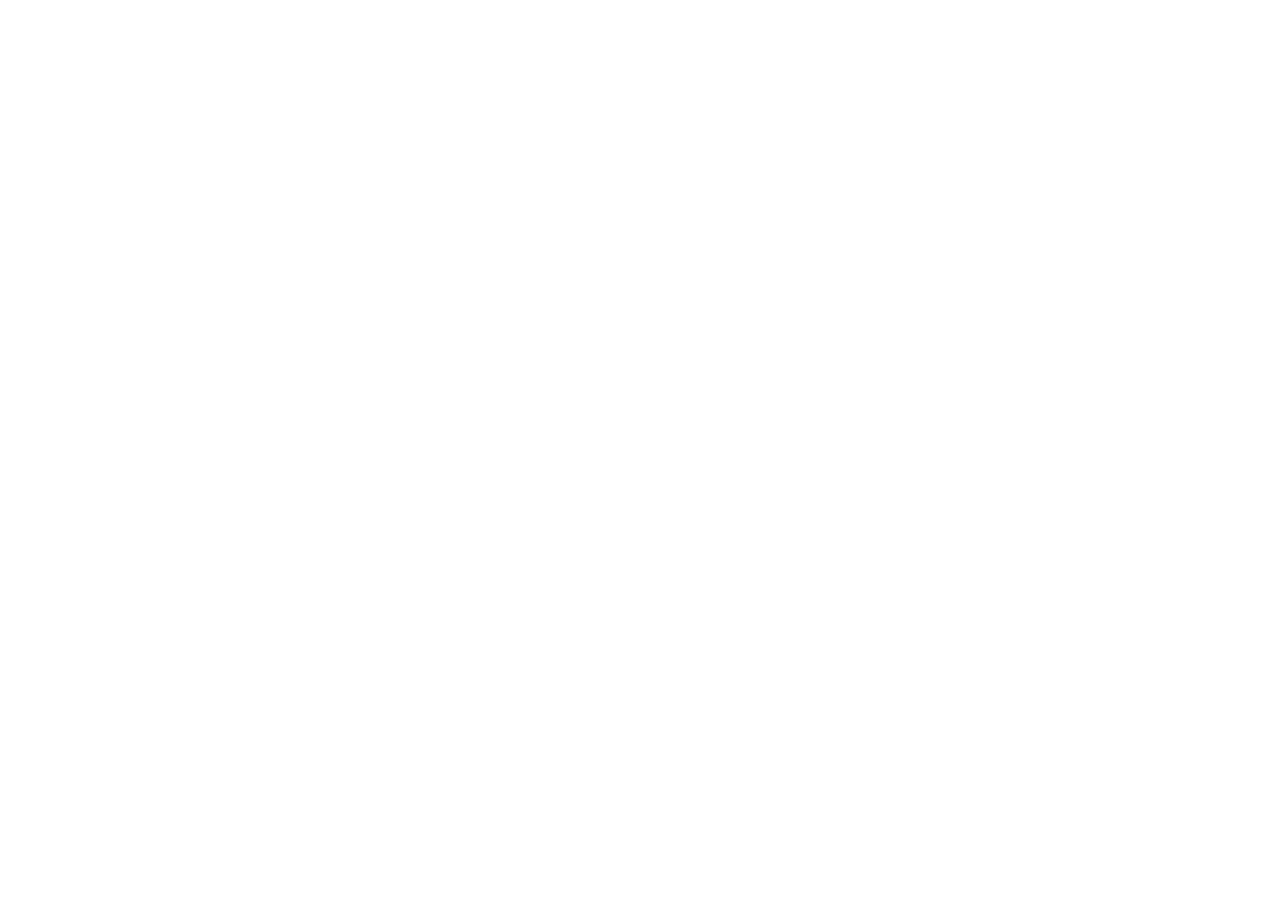
==== client/index.html @ eed4346d "Add files via upload" ====
<!DOCTYPE html5>
<html lang="fr_FR" ng-app="app">
  <head>
    <base href="/" />
    <meta charset="utf-8" />
    <meta name="viewport" content="width=device-width,height=device-height, initial-scale=1, minimum-scale=1, maximum-scale=1, user-scalable=no, minimal-ui">

    <meta content="TALQ" property="og:title">

    <title>TALQ</title>

    <!-- Vendor -->
    <link rel="stylesheet" type="text/css" href="vendor/semantic-ui/semantic.min.css" />

    <script type="text/javascript" src="vendor/jquery/jquery-3.1.1.min.js"></script>
    <script type="text/javascript" src="vendor/jquery/jquery.zoom.min.js"></script>

    <script src="https://ajax.googleapis.com/ajax/libs/angularjs/1.7.2/angular.min.js"></script>
    <script src="https://ajax.googleapis.com/ajax/libs/angularjs/1.2.0rc1/angular-route.min.js"></script>
    <script type="text/javascript" src="vendor/semantic-ui/semantic.min.js"></script>
    <!-- TALQ -->

    <script type="text/javascript" src="static/js/app.js"></script>

    <script type="text/javascript" src="static/js/app/home_controller.js"></script>
    <link rel="stylesheet" type="text/css" href="static/css/home.css" />
  </head>

  <body>

    <main ng-view></main>
  </body>

</html>
---- client/static/css/home.css ----
#home {

  background:#fff;

}

#computer {
  display:flex;
}

#home .container>section {

  display: flex;
  flex-direction: column;
  justify-content: space-between;

}

#home .container section:first-child {
  padding-top:7.5vh;
  height:40vh;
}

#home .container section:first-child img {
  height: 10vh;
}

#home .container section:first-child h1 {
  padding-top:2.5vh;
  text-transform: uppercase;
  letter-spacing: 2.54rem;
  font-size: 2.31rem;
}

#home .container section:nth-child(2) {
  height:50vh;
  margin-top:-10vh;
}

#home .container section:nth-child(2)>div:last-child {

  background: #fff;
  height:33vh;
  width:90%;
  margin-top:-100%;

  z-index:2;

}

#home .container section:nth-child(2)>div:last-child form {

  padding: 7.5%;
  text-align: left;
  height: 100%;

  display: flex;
  flex-direction: column;
  justify-content: space-around;

}

#home .container section:nth-child(2)>div:last-child form .field:first-child {
  background: transparent url(../img/home/username.svg) no-repeat right center;
  background-size: auto 50%;
}

#home .container section:nth-child(2)>div:last-child form .field:last-child {
  background: transparent url(../img/home/password.svg) no-repeat right center;
  background-size: auto 33%;
}

#home .container section:nth-child(2)>div:last-child form label {
  text-transform: uppercase;
  opacity: 0.3;
  letter-spacing: 0.15rem;
  font-size: 1.54rem;
}

#home .container section:nth-child(2)>div:last-child form input {
  border:0;
  padding: 0.62rem 0;
  font-size: 1.85rem;
  background: transparent;
}

#home .container section:nth-child(2)>div:first-child {

  background: transparent linear-gradient(to right, #5a60f4, #10d187) no-repeat center;
  background-size: cover;

  height: 33vh;
  width: 90%;
  margin-left: 10%;
  margin-top:25vh;

  z-index: 1;

  display: flex;
  flex-direction: column;
  justify-content: flex-end;

}

#home .container section:nth-child(2)>div:first-child a {

  color:#fff;
  font-size: 1.54rem;
  letter-spacing: 0.23rem;
  text-transform: uppercase;
  margin-bottom:2.5vh;

}

#home .container section:last-child {

  height:12vh;
  text-transform: uppercase;

  display: flex;
  flex-direction: column;
  justify-content: center;

  margin-top:8vh;
  letter-spacing: 0.31rem;

}

#home .container section:last-child a {
  color:#fff;
}

#home .container section:last-child .column:first-child {
  text-align: left;
}

#home .container section:last-child .column:last-child {
  text-align: right;
}

#home #computer.container section:first-child {
  padding-top:15vh;
  height:30vh;
}

#home #computer.container section:nth-child(2) {
  height:30vh;
  margin-top: 0vh;
}

#home #computer.container section:nth-child(2)>div:last-child {

  background: #fff;
  height:30vh;
  width:90%;
  margin-top:-37vh;

  z-index:2;

}

#home #computer.container section:nth-child(2)>div:first-child {

  background: transparent linear-gradient(to right, #5a60f4, #10d187) no-repeat center;
  background-size: cover;

  height: 30vh;
  width: 90%;
  margin-left: 10%;
  margin-top:18vh;

  z-index: 1;

  display: flex;
  flex-direction: column;
  justify-content: flex-end;

}

#home #computer aside {

  display: flex;
  flex-direction: column;
  justify-content: center;
  height:100vh;
  padding-top:20vh;
  width:90%;

}

#home #preview {
  margin: 0 auto;
}

#home #preview img {
  max-height:50vh;
  border:0.23rem solid rgba(255,255,255,0.3);
  margin:auto;
}

#home #stats {
  color:#949494;
  text-align: center;
  position: absolute;
  bottom: 1.23rem;
  width: 100%;
  z-index: -1;
}

#home #stats p {
  font-size: 1.5rem;
  margin-bottom: 0;
  font-family: SFNSDisplay;
  font-weight: 600;
}

#home #stats small {
  font-size: 1.25rem;
  font-family: CenturyGothic;
}

#home #trends {
  margin-top: 2vh;
  padding:2.46rem 0;
}

#home .subtitle {

  display: block;
  color:#fff;
  margin:auto;

  padding:1.23rem;

  text-align: center;
  border-radius: 4.92rem;

}

#home .subtitle.orange {

  background: linear-gradient(to right, #f49752, #ffc926) no-repeat center;
  background-size: cover;

  width:33%;

}

#home .subtitle.blue {

  background: transparent linear-gradient(to right, #5a60f4, #10d187) no-repeat center;
  background-size: cover;

  width:15%;

}

#home #account .column {

  text-align:left;

}

#home #account a {
  cursor:pointer;
  color:#ffca26;
}

#home #account a:hover {
  color:#ffdd72;
}

#home #account form {

  margin:2.46rem 0;

}

#home #account form input {

    background: transparent;
    border: 0;
    padding-left: 0;
    border-bottom: 0.23rem solid rgba(255,255,255,0.3);
    border-radius: 0;
    color: #fff;

}

#home #account form input:hover {
  border-color: rgba(255,255,255,0.6);
}

#home #account form input:focus {
  border-color:#fff;
}

#home #account button~a {
  padding-left:1.23rem;
}

#home #account .create_button {

  color:#fff;

  padding:1.23rem 2.46rem;
  text-transform: uppercase;

  border-radius: 2.46rem;
  margin-top: 2.46rem;

  cursor:pointer;

}

#home #account .create_button:first-of-type {
  background: transparent linear-gradient(to right, #5a60f4, #10d187) center no-repeat;
  background-size: cover;
}

#home #account .create_button:nth-of-type(2) {
  background: linear-gradient(to right, #f49752, #ffc926) center no-repeat;
  background-size: cover;
}

#home #account .create_button:last-of-type {
  background: linear-gradient(to right, #10d187, #ffc926) center no-repeat;
  background-size: cover;
}

#home #trends>div {

  width: 84vw; margin:auto;
  margin-top: 9.85rem;

}

#home .trend {

  display: inline-block;

  width:20vw;
  margin-left:4vw;
  margin-right:4vw;

  height:23.62rem;
  margin-bottom: 4.92rem;
  cursor:pointer;
  transition: all 0.5s;
  transform: scale(1);

}

#home .trend:hover {
  transform: scale(1.1);
}

#home .trend>div {

  height:19.69rem;
  width: 90%;

  display: flex;
  flex-direction: column;
  justify-content: flex-end;

  color:#fff;
  padding:1.23rem;
  adow: 0.0rem 0.0rem 6.15rem rgba(136, 136, 136, 0.5);
  transition: all 0.5s;

}

#home .trend:hover>div {
  box-shadow: 0.0rem 0.0rem 7.69rem rgba(136, 136, 136, 0.8);
}

#home .trend>div:first-child {

  background: linear-gradient(to right, #f49752, #ffc926) no-repeat center center;
  background-size: cover;

  margin-left: 10%;

  flex-direction: row;
  justify-content: space-between;
  align-items: flex-end;

}

#home .trend>div:last-child {

  background: #fff url(../img/image.png) no-repeat center center;
  background-size: cover;

  margin-top: -23.62rem;
  font-size: 1.85rem;

  text-shadow: 0.08rem 0.08rem #000, -0.08rem -0.08rem 0 #000, 0.08rem -0.08rem 0 #000, -0.08rem 0.08rem 0 #000;
  transition: all 0.5s;
  filter:saturate(1);

}

#home .trend>div:last-child>span {
  position: absolute;
  z-index: 3;
}

#home .trend>div:last-child::after {

  z-index: 2;
  content: " ";
  background: black;
  width: 90%;
  left: 0;
  bottom: 7.85rem;
  height: 3.69rem;
  position: absolute;
  opacity: 0;
  transition: all 0.5s;

}

#home .trend:hover>div:last-child::after {
  opacity: 0.5;
}

#home .trend:hover>div:last-child {
   filter:saturate(1);
}

#home .statistics {
  margin-top:4.92rem;
}

#pickfilters-modal, #register-modal {
  position: absolute;
  top: 0;
  left: 0;
  z-index: 9998;
  width: 100%;
  display: none;
  height: 100%;
  color:#fff;
}

#pickfilters-modal.visible, #register-modal.visible {
  display: block;
}

#pickfilters-modal img {
  width: 3rem;
  height: 3rem;
}

#pickfilters-modal #pickFilters-price, #pickfilters-modal #pickFilters-artist {
  display: flex;
  flex-direction: row;
  justify-content: flex-end;
  align-items: center;
  font-size: 2rem;
}

#pickfilters-modal #pickFilters-artist, #pickfilters-modal #pickFilters-artist-dd {
  padding-top:1rem;
  padding-bottom:1rem;
}

#pickfilters-modal .disabled.column {
  opacity:0.5;
}

#pickFilters-artist-dd .search.icon {
  transform: scale(1.5);
  top: 1rem;
}

#pickfilters-modal .content,  #register-modal .content {
  background: transparent linear-gradient(45deg, #17603f, #402db2);
  background-size: cover;
  height: 100%;
  width: 100%;
  padding: 0 10vw;
  display: flex;
  justify-content: center;
  align-items: center;
  flex-direction: column;
}

#pickfilters-modal .content h1 {
  text-transform: uppercase;
  font-size: 3rem;
  text-align: center;
  letter-spacing: 0.62rem;
  font-weight: normal;
  font-family: SFNSDisplay;
}

#pickfilters-modal .content .three.column {
  text-align: right;
}

#pickfilters-modal .content text {
  pointer-events: none;
  user-select: none;
  text-anchor: middle;
}

#pickfilters-modal .content circle {
  fill:rgba(255,255,255,0.1);
  transition:fill 0.2s;
}

#pickfilters-modal .content circle~text {
  fill:white;
  font-family: SFNSDisplay;
  letter-spacing: 0.15rem;
  font-size: 0.92rem;
}

.tablet #pickfilters-modal .content circle~text {
  font-size: 1.25rem;
}

#pickfilters-modal .content circle~text~text {
  fill:rgba(255,255,255,0.5);
  letter-spacing: 0.15rem;
  font-size: 0.75rem;
}

.tablet #pickfilters-modal .content circle~text~text {
  font-size: 1rem;
}

#pickfilters-modal .content .node.active circle~text {
  fill:black;
}

#pickfilters-modal .content .node.active circle~text~text {
  fill:rgba(0,0,0,0.5);
}

#pickfilters-modal .content .node.active circle {
  /*     fill: url(#orange-gradient) => orange (probleme affichage safari)   */
  fill: orange;
}

#pickfilters-modal .content .column:not(.disabled) .node:not(.active):hover circle {
  fill:rgba(255,255,255,0.2);
}

#pickfilters-modal .content .row:nth-child(2) {
  letter-spacing: 0.08rem;
  font-size: 1.5rem;
  text-align: center;
  font-family: SFNSDisplay;
}

#pickfilters-modal .content .row:last-child {
  text-transform: uppercase;
  letter-spacing: 0.31rem;
  font-family: SFNSDisplay;
  font-size: 0.9rem;
  padding-bottom: 2rem;
  display: flex;
  flex-direction: row;
  justify-content: center;
  align-items: center;
}

#pickfilters-modal .content .row:last-child .column:last-child, #pickfilters-modal .content .row:nth-child(5) .column:last-child {
  text-align: right;
}

#pickfilters-modal .blue-gradient-button {

  background: linear-gradient(to right, #f49752, #ffc926);
  background-size: cover;

  border-radius: 2.46rem;
  padding:0.62rem 2.46rem;

  box-shadow: 0 1.54rem 4.62rem 0 rgba(0, 0, 0, 0.5);
  text-transform: uppercase;
  font-weight: bold;
  font-size: 1.5rem;
  letter-spacing: 0.31rem;

}

#pickfilters-modal .selection.dropdown {
  width: 50%;
  padding:0.75rem;
  background: linear-gradient(to bottom, rgba(113, 113, 113, 0.8), rgba(43, 43, 43, 0.35));
  border: 0.08rem solid #979797;
  border-radius: 0.55rem;
  text-align: center;
  font-size: 1.05rem;
  text-align-last: center;
  color: #fff;
  font-weight: normal;
}

#pickfilters-modal .menu {
  background: linear-gradient(to right bottom, rgb(90, 96, 244), rgb(16, 209, 135));
}

#pickfilters-modal .label {
  background: linear-gradient(to right, #f49752, #ffc926);
  z-index: 999;
  color:#fff;
}

#pickfilters-modal .menu .item {
  border: 0;
  color: #fff;
}

#pickfilters-modal .text {
  color: #fff;
}

#artwork-modal img {
  height: 3.69rem;
}

#artwork-modal .artwork {

  display: inline-block;

  width:75%;
  margin-left:12.5%;
  margin-right:12.5%;

  height:40vh;
  margin-top: 10vh;
  margin-bottom: 4.92rem;
  cursor:pointer;
  transition: all 0.5s;
  transform: scale(1);

}

#artwork-modal .artwork>div {

  height:40vh;
  width: 95%;

  display: flex;
  flex-direction: column;
  justify-content: flex-end;

  color:#fff;
  padding:3vh;
  /*box-shadow: 0.0rem 0.0rem 6.15rem rgba(136, 136, 136, 0.5);*/
  transition: all 0.5s;

}

/*#artwork-modal .artwork:hover>div {
  box-shadow: 0.0rem 0.0rem 7.69rem rgba(136, 136, 136, 0.8);
}*/

#artwork-modal .artwork>div:first-child {

  background: linear-gradient(to right, #f49752, #ffc926) no-repeat center center;
  background-size: cover;

  margin-left: 5%;

  flex-direction: row;
  justify-content: space-between;
  align-items: flex-end;

  font-family: SFNSDisplay;
  font-size: 1rem;


}

#artwork-modal .artwork>div:last-child {

  background-image: linear-gradient(to bottom, transparent 45%, rgba(0,0,0,0.5)), url(../img/image.png);
  background-size: contain, cover;
  background-repeat: repeat-x, no-repeat;
  background-position: bottom, center;

  margin-top: -48vh;

  transition: all 0.5s;
  filter:saturate(1);

  font-family: Futura;
  font-weight: 600;
  font-size: 1.54rem;

}

#artwork-modal .artwork>div:last-child>span {
  position: absolute;
  z-index: 3;
  top:26vh;
  white-space: nowrap;
  text-overflow: ellipsis;
  width: 75%;
  display: block;
  overflow: hidden;
}

#artwork-modal .artwork>div:last-child::after {

  z-index: 2;
  content: " ";
  background: black;
  width: 90%;
  left: 0;
  bottom: 7.85rem;
  height: 3.69rem;
  position: absolute;
  opacity: 0;
  transition: all 0.5s;

}

#artwork-modal .row:last-of-type img {
  height:12.5vh;
  cursor: pointer;
}

#artwork-modal .row:last-of-type img:first-of-type {
  margin-right: 4.92rem;
}

#artwork-modal .row:last-of-type img:last-of-type {
  margin-left: 4.92rem;
}

#submit-artwork {
  position: absolute;
  top: 8rem;
  right: -11rem;
  z-index: 998;
}

#submit-artwork a {
  transform: rotate(30deg);
  display: block;
  background: linear-gradient(to right, #ad6bff, #74bcf7);
  background-size: cover;
  padding: 1.23rem 14.77rem;
  box-shadow: 0 0 0.77rem 0 rgba(0, 0, 0, 0.5);
  color: #fff;
  font-weight: bold;
  font-size: 1.23rem;
  font-family: SFNSDisplay;
}

#zoom-modal img[ng-click] {
  height:3.69rem;
  position: absolute;
  right: -4.92rem;
  top: 3.69rem;
}

#zoom-modal .ui.centered.image {
  max-height: calc(100vh - 7em - 7.38rem);
}

#register-modal>.content {
  background: transparent linear-gradient(-45deg, #10d187,#5a60f4);
  background-size: cover;
  color:#fff;
}

#register-modal .three.column img {
  width: 2.75rem;
  height: 2.75rem;
}

#register-modal .content .three.column {
  text-align: right;
}

#register-modal a {
  color:#fff;
}

#register-modal .row:last-child .column {
  display: flex;
  flex-direction: row;
  justify-content: space-between;
  align-items: flex-end;
  text-transform: uppercase;
  letter-spacing: 0.62rem;
}

#register-modal .row:last-child .column a {
  display: inline-block;
  width:25%;
  transition: all 0.3s;
}

#register-modal .row:last-child .column a.disabled {
  opacity: 0.5;
  cursor: not-allowed!important;
}

#register-modal .row:last-child .column a:hover {
  font-size: 1.1em;
  text-decoration: underline;
}

#register-modal .row:last-child .column a:first-child, #register-modal .row:last-child .column a:nth-child(2) {
  margin-left: 1.25rem;
}

#register-modal .row:last-child .column a:last-child, #register-modal .row:last-child .column a:nth-child(5) {
  margin-right: 1.25rem;
  text-align: right;
}

#register-modal .row:last-child .column a:nth-child(3),#register-modal .row:last-child .column a:nth-child(4) {
  text-align: center;
  padding:1.25rem;
  background: linear-gradient(to right, #f49752, #ffc926);
  border-radius: 2.75rem;
}

#register-modal .row:last-child .column a:nth-child(3):hover,#register-modal .row:last-child .column a:nth-child(4):hover{
  text-decoration: none;
}

#register-modal {
  font-family: SFNSDisplay;
  font-size: 1.25rem;
  /*max-height: 90vh;*/
  overflow-y: auto;
  overflow-x: hidden;
}

#register-modal .field {
  margin-bottom: 0.75rem;
}

#register-modal .field .large.icon {
  color: #0c4fda;
  margin-left: 1rem;
}

#register-modal .half.field {
  display: inline;
}

#register-modal .field>input, #register-modal .field>select, #register-modal .field .selection.dropdown {
  width: 80%;
  padding:0.75rem;
  background: linear-gradient(to bottom, rgba(113, 113, 113, 0.8), rgba(43, 43, 43, 0.35));
  border: 0.08rem solid #979797;
  border-radius: 0.55rem;
  text-align: center;
  font-size: 1.05rem;
  text-align-last: center;
  color: #fff;
  font-weight: normal;
  min-width: 0;
}

#register-modal .half.field>input, #register-modal .half.field .selection.dropdown, #register-modal .half.required.field>input, #register-modal .half.required.field .selection.dropdown {
  width: calc(40% - 0.15em);
  margin-bottom: 0.75rem;
}


#register-modal .field>input.ok, #register-modal .field .selection.dropdown.ok {
  opacity: 0.75;
  background-image: url(../img/edit.png), linear-gradient(to bottom, #f49752, #ffc926);
  background-position: right 2rem center, center center;
  background-repeat: no-repeat;
  background-size: 1.75rem,auto;
  font-weight: bold;
  font-style: normal;
}

#register-modal .field>input.error, #register-modal .field .selection.dropdown.error {
  background-image: url(../img/warning.png), linear-gradient(to bottom, #f45252, #ff2626);
  background-position: right 1.75rem center, center center;
  background-repeat: no-repeat;
  background-size: 1.75rem,auto;
  font-weight: bold;
  font-style: normal;
}

#register-modal .field>input.valid, #register-modal .field .selection.dropdown.valid {
  opacity: 0.75;
  background-image: url(../img/check.png), linear-gradient(to bottom, #f49752, #ffc926);
  background-position: right 1.75rem center, center center;
  background-repeat: no-repeat;
  background-size: 1.75rem,auto;
  font-weight: bold;
  font-style: normal;
}

#register-modal .field>.active, #register-modal.field>*.focus {
  opacity: 1!important;
}

#register-modal .field .selection.dropdown .item {
  font-size: 1.05rem;
}

#register-modal .field .text {
  color: #fff;
}

#register-modal ::-webkit-input-placeholder {
   color: #fff!important;
   opacity: 1!important;
   font-style: italic;
} #register-modal :-moz-placeholder {
   color: #fff!important;
   opacity: 1!important;
   font-style: italic;
} #register-modal ::-moz-placeholder {
   color: #fff!important;
   opacity: 1!important;
   font-style: italic;
} #register-modal :-ms-input-placeholder {
   color: #fff!important;
   opacity: 1!important;
   font-style: italic;
} #register-modal ::-ms-input-placeholder {
   color: #fff!important;
   opacity: 1!important;
   font-style: italic;
}
#register-modal .required.field:not(.labeled):after {
  position: absolute;
  display: block;
  content: "*";
  color: red;
  margin-top: -2.5rem;
  margin-left: 6.5rem;
}

#register-modal .required.labeled.field label::after {
    content: "*";
    color: red;
    padding-left: 0.5rem;
}

#register-modal .half.required.field:after {
  margin-top: -3.5rem;
}

#register-modal .half.required.field:nth-of-type(2n):after {
  left:41%;
}

#register-modal .labeled label {
  display: block;
  text-align: left;
  margin-left: 2.5rem;
  margin-bottom: 1rem;
}

#register-modal .birthday .day, #register-modal .birthday .year {
  width: calc(25% - 0.15em)!important;
  min-width: 0!important;
}

#register-modal .birthday .month {
  width: calc(30% - 0.15em)!important;
  min-width: 0!important;
}

#register-modal .circle {
  color:rgba(255,255,255,0.5)
}
#register-modal .active.circle {
  color:rgba(255,255,255,1)
}

#register-modal .angle.down, #register-modal .check {
  cursor: pointer;
  position: absolute;
  width: auto;
  height: auto;
  line-height: 1.2142em;
  top: .78571429em;
  right: 2rem;
  z-index: 3;
  margin: -.78571429em;
  padding: .78571429em;
  opacity: .8;
  -webkit-transition: opacity .1s ease;
  transition: opacity .1s ease;
  transform: scale(2);
}

#register-modal .check {
  transform:scale(1.5);
}

#register-modal .menu {
  background: linear-gradient(to right bottom, rgb(90, 96, 244), rgb(16, 209, 135));
}

#register-modal .menu .item {
  border: 0;
  color: #fff;
}

#register-modal #browse_avatar {
  height:15rem;
}

#register-modal #browse_avatar>div:last-child {

  width: 90%;
  height: 15rem;
  margin-top: -20rem;
  padding:1rem;
  background: url(../img/home/browse_pic_bg.jpg);
  background-size: cover;
  display: flex;
  flex-direction: column;
  justify-content: center;
  align-items: flex-start;
  padding: 1.75rem;

}

#register-modal #browse_avatar>div:last-child span {
  width:100%;
  border-bottom: 1px solid #fff;
  text-align: left;
  padding-bottom: 2rem;
  font-weight: bold;
}

#register-modal #browse_avatar>div:first-child {

  display: flex;
  flex-direction: row;
  justify-content: flex-end;
  align-items: flex-end;
  margin-left: 10%;
  width: 90%;
  background: linear-gradient(to right bottom, #f49752, #ffc926);
  height:15rem;
  margin-top: 5rem;
  padding:1.75rem;

}

#register-modal .checkbox {
  vertical-align: top;
  margin-left: 2.5rem;
}

#register-modal .checkbox~div {
  width: 80%;
  display: inline-block;
  text-align: left;
  padding-left: 2rem;
}

#register-modal #usr_img {
  max-height: 20rem;
  margin: auto;
}

#register-modal .less.checkbox {
  margin-left: 1rem;
  margin-right: 1rem;
}

#register-modal .checkbox-field {
  display: flex;
  flex-direction: row;
  justify-content: center;
  align-items: center;
}

#register-modal .half-checkbox {
  margin-left: 2rem;
  margin-right: 2rem;
}

.back-to-wap-btn {
  padding: 1rem;
  background: linear-gradient(to right, #5a60f4, #10d187);
  color: #fff;
  font-family: SFNSDisplay;
  font-weight: bold;
  font-size: 1.5rem;
  border-radius: 2rem;
  box-shadow: 0 1.54rem 4.62rem 0 rgba(0, 0, 0, 0.5);
}

@media screen and (max-width: 991px) {
  #zoom-modal img[ng-click] {
    position: relative;
    margin-left: auto;
    top: 0;
    right: 0;
  }
}


@media screen and (max-width: 991px) {

  #pickfilters-modal, #register-modal {
    display: none;
    position: fixed;
    left: 0; top: 0;
    width: 100vw;
    /*height:100vh;*/
    z-index: 1000;
    color:#fff;
  }

  #register-modal {
    margin:0!important;
    z-index: 9998;
  }

  #pickfilters-modal .content, #register-modal .content {
    display: block;
    min-height: 100vh;
    height:100%;
    padding: 0;
    padding-top: 1rem;
  }

  .ios #register-modal .content {
    min-height: calc(100vh - 1.75rem);
    height:calc(100% - 1.75rem);
  }

  .ios #pickfilters-modal, .ios #register-modal {
    border-top:1.75rem solid black;
  }

  #register-modal .content .row:nth-child(2) {
    display: flex;
    flex-direction: column;
    justify-content: center;
    min-height: calc(100vh - 20rem);
  }

  .ios #register-modal .content .row:nth-child(2) {
    min-height: calc(100vh - 21.75rem);
  }

  #register-modal .field {
    margin-bottom: 3vh;
  }

  #pickfilters-modal .content .three.column {
    padding-right: 2rem;
  }

  #pickFilters-price p {
    display: none;
  }

  #register-modal .content .three.column {
    position: absolute;
    top: 0;
    left: 0;
  }

  #register-modal .required.field:after {
    margin-left: 0!important;
  }

  #register-modal .row:last-child .column a:nth-child(3), #register-modal .row:last-child .column a:nth-child(4) {
    width: 100%;
  }

  #register-modal .field>input.valid, #register-modal .field .selection.dropdown.valid, #register-modal .field>input.ok, #register-modal .field .selection.dropdown.ok {
    background: linear-gradient(to bottom, #f49752, #ffc926)!important;
  }

  #register-modal .field>input.error, #register-modal .field .selection.dropdown.error {
    background:linear-gradient(to bottom, #f45252, #ff2626)!important;
  }

  #waow-header #logo {
    background: none!important;
  }

  #submit-artwork {
    display:none;
  }

  #home #account .row:first-child {
    display: none;
  }

  #artwork-modal .row:last-of-type img:last-of-type {
    margin-left: 0;
  }

  #home .trend:hover {
    transform: scale(1);
  }

  #register-modal {
    min-height: 100vh;
    max-height: 100vh;
  }

  #register-modal h2 {
    margin: 0.5rem;
    font-size: 1.5rem;
  }

  #register-modal .row:first-child .centered.tiny.image {
    height:48px;
  }

  #register-modal .row:last-child .column {
    flex-direction: column-reverse;
    justify-content: center;
    align-items: flex-start;
  }

  #register-modal .row:last-child .column a:first-child, #register-modal .row:last-child .column a:nth-child(2) {
    margin-left: 0;
    margin-top: 0.5rem;
  }

  #register-modal .labeled label {
    margin-left: 0.5rem;
  }

  #register-modal .checkbox {
    margin-left: 0;
  }

  #register-modal .required.field:not(.labeled):after {
    margin-top: -2rem;
    margin-left: 6.5rem;
    left: 2rem;
  }

}
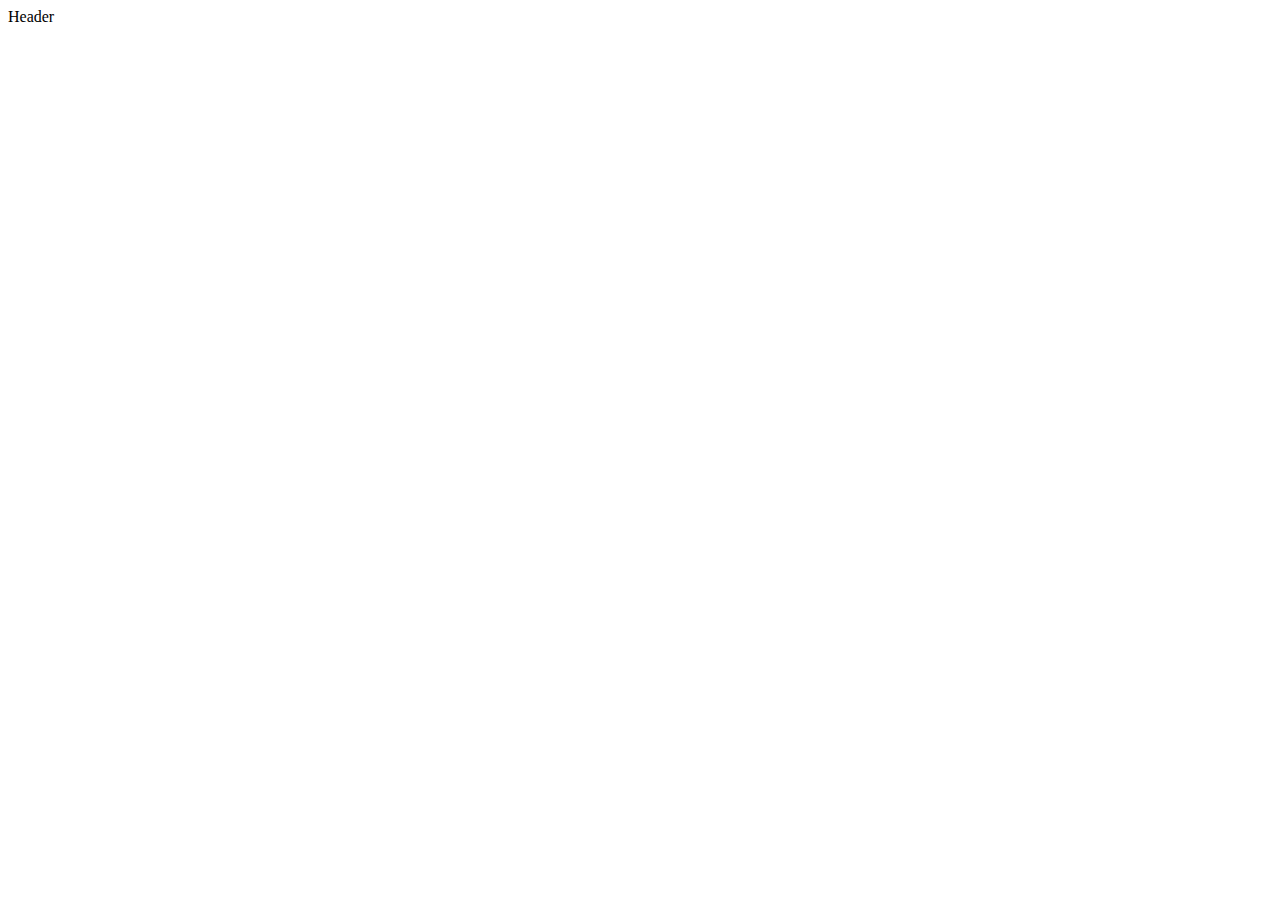
==== commit 163cba79: "Add files via upload" ====
--- a/client/index.html
+++ b/client/index.html
@@ -26,9 +26,17 @@
     <link rel="stylesheet" type="text/css" href="static/css/home.css" />
   </head>
 
+  <header ng-show="header" id="header-talq">
+    <div>Header</div>
+  </header>
+
   <body>
-
     <main ng-view></main>
   </body>
 
+
+<!--  <footer id="footer-talq">
+    <div>Footer</div>
+  </footer>-->
+
 </html>
--- a/client/static/css/home.css
+++ b/client/static/css/home.css
@@ -1,1250 +1,10 @@
-#home {
-
-  background:#fff;
-
-}
-
-#computer {
-  display:flex;
-}
-
-#home .container>section {
-
-  display: flex;
-  flex-direction: column;
-  justify-content: space-between;
-
-}
-
-#home .container section:first-child {
-  padding-top:7.5vh;
-  height:40vh;
-}
-
-#home .container section:first-child img {
-  height: 10vh;
-}
-
-#home .container section:first-child h1 {
-  padding-top:2.5vh;
-  text-transform: uppercase;
-  letter-spacing: 2.54rem;
-  font-size: 2.31rem;
-}
-
-#home .container section:nth-child(2) {
-  height:50vh;
-  margin-top:-10vh;
-}
-
-#home .container section:nth-child(2)>div:last-child {
-
-  background: #fff;
-  height:33vh;
-  width:90%;
-  margin-top:-100%;
-
-  z-index:2;
-
-}
-
-#home .container section:nth-child(2)>div:last-child form {
-
-  padding: 7.5%;
-  text-align: left;
-  height: 100%;
-
-  display: flex;
-  flex-direction: column;
-  justify-content: space-around;
-
-}
-
-#home .container section:nth-child(2)>div:last-child form .field:first-child {
-  background: transparent url(../img/home/username.svg) no-repeat right center;
-  background-size: auto 50%;
-}
-
-#home .container section:nth-child(2)>div:last-child form .field:last-child {
-  background: transparent url(../img/home/password.svg) no-repeat right center;
-  background-size: auto 33%;
-}
-
-#home .container section:nth-child(2)>div:last-child form label {
-  text-transform: uppercase;
-  opacity: 0.3;
-  letter-spacing: 0.15rem;
-  font-size: 1.54rem;
-}
-
-#home .container section:nth-child(2)>div:last-child form input {
-  border:0;
-  padding: 0.62rem 0;
-  font-size: 1.85rem;
-  background: transparent;
-}
-
-#home .container section:nth-child(2)>div:first-child {
-
-  background: transparent linear-gradient(to right, #5a60f4, #10d187) no-repeat center;
-  background-size: cover;
-
-  height: 33vh;
-  width: 90%;
-  margin-left: 10%;
-  margin-top:25vh;
-
-  z-index: 1;
-
-  display: flex;
-  flex-direction: column;
-  justify-content: flex-end;
-
-}
-
-#home .container section:nth-child(2)>div:first-child a {
-
-  color:#fff;
-  font-size: 1.54rem;
-  letter-spacing: 0.23rem;
-  text-transform: uppercase;
-  margin-bottom:2.5vh;
-
-}
-
-#home .container section:last-child {
-
-  height:12vh;
-  text-transform: uppercase;
-
-  display: flex;
-  flex-direction: column;
-  justify-content: center;
-
-  margin-top:8vh;
-  letter-spacing: 0.31rem;
-
-}
-
-#home .container section:last-child a {
-  color:#fff;
-}
-
-#home .container section:last-child .column:first-child {
-  text-align: left;
-}
-
-#home .container section:last-child .column:last-child {
-  text-align: right;
-}
-
-#home #computer.container section:first-child {
-  padding-top:15vh;
-  height:30vh;
-}
-
-#home #computer.container section:nth-child(2) {
-  height:30vh;
-  margin-top: 0vh;
-}
-
-#home #computer.container section:nth-child(2)>div:last-child {
-
-  background: #fff;
-  height:30vh;
-  width:90%;
-  margin-top:-37vh;
-
-  z-index:2;
-
-}
-
-#home #computer.container section:nth-child(2)>div:first-child {
-
-  background: transparent linear-gradient(to right, #5a60f4, #10d187) no-repeat center;
-  background-size: cover;
-
-  height: 30vh;
-  width: 90%;
-  margin-left: 10%;
-  margin-top:18vh;
-
-  z-index: 1;
-
-  display: flex;
-  flex-direction: column;
-  justify-content: flex-end;
-
-}
-
-#home #computer aside {
-
-  display: flex;
-  flex-direction: column;
-  justify-content: center;
-  height:100vh;
-  padding-top:20vh;
-  width:90%;
-
-}
-
-#home #preview {
-  margin: 0 auto;
-}
-
-#home #preview img {
-  max-height:50vh;
-  border:0.23rem solid rgba(255,255,255,0.3);
-  margin:auto;
-}
-
-#home #stats {
-  color:#949494;
-  text-align: center;
-  position: absolute;
-  bottom: 1.23rem;
-  width: 100%;
-  z-index: -1;
-}
-
-#home #stats p {
-  font-size: 1.5rem;
-  margin-bottom: 0;
-  font-family: SFNSDisplay;
-  font-weight: 600;
-}
-
-#home #stats small {
-  font-size: 1.25rem;
-  font-family: CenturyGothic;
-}
-
-#home #trends {
-  margin-top: 2vh;
-  padding:2.46rem 0;
-}
-
-#home .subtitle {
-
-  display: block;
-  color:#fff;
-  margin:auto;
-
-  padding:1.23rem;
-
-  text-align: center;
-  border-radius: 4.92rem;
-
-}
-
-#home .subtitle.orange {
-
-  background: linear-gradient(to right, #f49752, #ffc926) no-repeat center;
-  background-size: cover;
-
-  width:33%;
-
-}
-
-#home .subtitle.blue {
-
-  background: transparent linear-gradient(to right, #5a60f4, #10d187) no-repeat center;
-  background-size: cover;
-
-  width:15%;
-
-}
-
-#home #account .column {
-
-  text-align:left;
-
-}
-
-#home #account a {
-  cursor:pointer;
-  color:#ffca26;
-}
-
-#home #account a:hover {
-  color:#ffdd72;
-}
-
-#home #account form {
-
-  margin:2.46rem 0;
-
-}
-
-#home #account form input {
-
-    background: transparent;
-    border: 0;
-    padding-left: 0;
-    border-bottom: 0.23rem solid rgba(255,255,255,0.3);
-    border-radius: 0;
-    color: #fff;
-
-}
-
-#home #account form input:hover {
-  border-color: rgba(255,255,255,0.6);
-}
-
-#home #account form input:focus {
-  border-color:#fff;
-}
-
-#home #account button~a {
-  padding-left:1.23rem;
-}
-
-#home #account .create_button {
-
-  color:#fff;
-
-  padding:1.23rem 2.46rem;
-  text-transform: uppercase;
-
-  border-radius: 2.46rem;
-  margin-top: 2.46rem;
-
-  cursor:pointer;
-
-}
-
-#home #account .create_button:first-of-type {
-  background: transparent linear-gradient(to right, #5a60f4, #10d187) center no-repeat;
-  background-size: cover;
-}
-
-#home #account .create_button:nth-of-type(2) {
-  background: linear-gradient(to right, #f49752, #ffc926) center no-repeat;
-  background-size: cover;
-}
-
-#home #account .create_button:last-of-type {
-  background: linear-gradient(to right, #10d187, #ffc926) center no-repeat;
-  background-size: cover;
-}
-
-#home #trends>div {
-
-  width: 84vw; margin:auto;
-  margin-top: 9.85rem;
-
-}
-
-#home .trend {
-
-  display: inline-block;
-
-  width:20vw;
-  margin-left:4vw;
-  margin-right:4vw;
-
-  height:23.62rem;
-  margin-bottom: 4.92rem;
-  cursor:pointer;
-  transition: all 0.5s;
-  transform: scale(1);
-
-}
-
-#home .trend:hover {
-  transform: scale(1.1);
-}
-
-#home .trend>div {
-
-  height:19.69rem;
-  width: 90%;
-
-  display: flex;
-  flex-direction: column;
-  justify-content: flex-end;
-
-  color:#fff;
-  padding:1.23rem;
-  adow: 0.0rem 0.0rem 6.15rem rgba(136, 136, 136, 0.5);
-  transition: all 0.5s;
-
-}
-
-#home .trend:hover>div {
-  box-shadow: 0.0rem 0.0rem 7.69rem rgba(136, 136, 136, 0.8);
-}
-
-#home .trend>div:first-child {
-
-  background: linear-gradient(to right, #f49752, #ffc926) no-repeat center center;
-  background-size: cover;
-
-  margin-left: 10%;
-
-  flex-direction: row;
-  justify-content: space-between;
-  align-items: flex-end;
-
-}
-
-#home .trend>div:last-child {
-
-  background: #fff url(../img/image.png) no-repeat center center;
-  background-size: cover;
-
-  margin-top: -23.62rem;
-  font-size: 1.85rem;
-
-  text-shadow: 0.08rem 0.08rem #000, -0.08rem -0.08rem 0 #000, 0.08rem -0.08rem 0 #000, -0.08rem 0.08rem 0 #000;
-  transition: all 0.5s;
-  filter:saturate(1);
-
-}
-
-#home .trend>div:last-child>span {
-  position: absolute;
-  z-index: 3;
-}
-
-#home .trend>div:last-child::after {
-
-  z-index: 2;
-  content: " ";
-  background: black;
-  width: 90%;
-  left: 0;
-  bottom: 7.85rem;
-  height: 3.69rem;
-  position: absolute;
-  opacity: 0;
-  transition: all 0.5s;
-
-}
-
-#home .trend:hover>div:last-child::after {
-  opacity: 0.5;
-}
-
-#home .trend:hover>div:last-child {
-   filter:saturate(1);
-}
-
-#home .statistics {
-  margin-top:4.92rem;
-}
-
-#pickfilters-modal, #register-modal {
-  position: absolute;
-  top: 0;
-  left: 0;
-  z-index: 9998;
-  width: 100%;
-  display: none;
-  height: 100%;
-  color:#fff;
-}
-
-#pickfilters-modal.visible, #register-modal.visible {
-  display: block;
-}
-
-#pickfilters-modal img {
-  width: 3rem;
-  height: 3rem;
-}
-
-#pickfilters-modal #pickFilters-price, #pickfilters-modal #pickFilters-artist {
-  display: flex;
-  flex-direction: row;
-  justify-content: flex-end;
-  align-items: center;
-  font-size: 2rem;
-}
-
-#pickfilters-modal #pickFilters-artist, #pickfilters-modal #pickFilters-artist-dd {
-  padding-top:1rem;
-  padding-bottom:1rem;
-}
-
-#pickfilters-modal .disabled.column {
-  opacity:0.5;
-}
-
-#pickFilters-artist-dd .search.icon {
-  transform: scale(1.5);
-  top: 1rem;
-}
-
-#pickfilters-modal .content,  #register-modal .content {
-  background: transparent linear-gradient(45deg, #17603f, #402db2);
-  background-size: cover;
-  height: 100%;
-  width: 100%;
-  padding: 0 10vw;
-  display: flex;
-  justify-content: center;
-  align-items: center;
-  flex-direction: column;
-}
-
-#pickfilters-modal .content h1 {
-  text-transform: uppercase;
-  font-size: 3rem;
-  text-align: center;
-  letter-spacing: 0.62rem;
-  font-weight: normal;
-  font-family: SFNSDisplay;
-}
-
-#pickfilters-modal .content .three.column {
-  text-align: right;
-}
-
-#pickfilters-modal .content text {
-  pointer-events: none;
-  user-select: none;
-  text-anchor: middle;
-}
-
-#pickfilters-modal .content circle {
-  fill:rgba(255,255,255,0.1);
-  transition:fill 0.2s;
-}
-
-#pickfilters-modal .content circle~text {
-  fill:white;
-  font-family: SFNSDisplay;
-  letter-spacing: 0.15rem;
-  font-size: 0.92rem;
-}
-
-.tablet #pickfilters-modal .content circle~text {
-  font-size: 1.25rem;
-}
-
-#pickfilters-modal .content circle~text~text {
-  fill:rgba(255,255,255,0.5);
-  letter-spacing: 0.15rem;
-  font-size: 0.75rem;
-}
-
-.tablet #pickfilters-modal .content circle~text~text {
-  font-size: 1rem;
-}
-
-#pickfilters-modal .content .node.active circle~text {
-  fill:black;
-}
-
-#pickfilters-modal .content .node.active circle~text~text {
-  fill:rgba(0,0,0,0.5);
-}
-
-#pickfilters-modal .content .node.active circle {
-  /*     fill: url(#orange-gradient) => orange (probleme affichage safari)   */
-  fill: orange;
-}
-
-#pickfilters-modal .content .column:not(.disabled) .node:not(.active):hover circle {
-  fill:rgba(255,255,255,0.2);
-}
-
-#pickfilters-modal .content .row:nth-child(2) {
-  letter-spacing: 0.08rem;
-  font-size: 1.5rem;
-  text-align: center;
-  font-family: SFNSDisplay;
-}
-
-#pickfilters-modal .content .row:last-child {
-  text-transform: uppercase;
-  letter-spacing: 0.31rem;
-  font-family: SFNSDisplay;
-  font-size: 0.9rem;
-  padding-bottom: 2rem;
-  display: flex;
-  flex-direction: row;
-  justify-content: center;
-  align-items: center;
-}
-
-#pickfilters-modal .content .row:last-child .column:last-child, #pickfilters-modal .content .row:nth-child(5) .column:last-child {
-  text-align: right;
-}
-
-#pickfilters-modal .blue-gradient-button {
-
-  background: linear-gradient(to right, #f49752, #ffc926);
-  background-size: cover;
-
-  border-radius: 2.46rem;
-  padding:0.62rem 2.46rem;
-
-  box-shadow: 0 1.54rem 4.62rem 0 rgba(0, 0, 0, 0.5);
-  text-transform: uppercase;
-  font-weight: bold;
-  font-size: 1.5rem;
-  letter-spacing: 0.31rem;
-
-}
-
-#pickfilters-modal .selection.dropdown {
-  width: 50%;
-  padding:0.75rem;
-  background: linear-gradient(to bottom, rgba(113, 113, 113, 0.8), rgba(43, 43, 43, 0.35));
-  border: 0.08rem solid #979797;
-  border-radius: 0.55rem;
-  text-align: center;
-  font-size: 1.05rem;
-  text-align-last: center;
-  color: #fff;
-  font-weight: normal;
-}
-
-#pickfilters-modal .menu {
-  background: linear-gradient(to right bottom, rgb(90, 96, 244), rgb(16, 209, 135));
-}
-
-#pickfilters-modal .label {
-  background: linear-gradient(to right, #f49752, #ffc926);
-  z-index: 999;
-  color:#fff;
-}
-
-#pickfilters-modal .menu .item {
-  border: 0;
-  color: #fff;
-}
-
-#pickfilters-modal .text {
-  color: #fff;
-}
-
-#artwork-modal img {
-  height: 3.69rem;
-}
-
-#artwork-modal .artwork {
-
-  display: inline-block;
-
-  width:75%;
-  margin-left:12.5%;
-  margin-right:12.5%;
-
-  height:40vh;
-  margin-top: 10vh;
-  margin-bottom: 4.92rem;
-  cursor:pointer;
-  transition: all 0.5s;
-  transform: scale(1);
-
-}
-
-#artwork-modal .artwork>div {
-
-  height:40vh;
-  width: 95%;
-
-  display: flex;
-  flex-direction: column;
-  justify-content: flex-end;
-
-  color:#fff;
-  padding:3vh;
-  /*box-shadow: 0.0rem 0.0rem 6.15rem rgba(136, 136, 136, 0.5);*/
-  transition: all 0.5s;
-
-}
-
-/*#artwork-modal .artwork:hover>div {
-  box-shadow: 0.0rem 0.0rem 7.69rem rgba(136, 136, 136, 0.8);
-}*/
-
-#artwork-modal .artwork>div:first-child {
-
-  background: linear-gradient(to right, #f49752, #ffc926) no-repeat center center;
-  background-size: cover;
-
-  margin-left: 5%;
-
-  flex-direction: row;
-  justify-content: space-between;
-  align-items: flex-end;
-
-  font-family: SFNSDisplay;
-  font-size: 1rem;
-
-
-}
-
-#artwork-modal .artwork>div:last-child {
-
-  background-image: linear-gradient(to bottom, transparent 45%, rgba(0,0,0,0.5)), url(../img/image.png);
-  background-size: contain, cover;
-  background-repeat: repeat-x, no-repeat;
-  background-position: bottom, center;
-
-  margin-top: -48vh;
-
-  transition: all 0.5s;
-  filter:saturate(1);
-
-  font-family: Futura;
-  font-weight: 600;
-  font-size: 1.54rem;
-
-}
-
-#artwork-modal .artwork>div:last-child>span {
-  position: absolute;
-  z-index: 3;
-  top:26vh;
-  white-space: nowrap;
-  text-overflow: ellipsis;
-  width: 75%;
-  display: block;
-  overflow: hidden;
-}
-
-#artwork-modal .artwork>div:last-child::after {
-
-  z-index: 2;
-  content: " ";
-  background: black;
-  width: 90%;
-  left: 0;
-  bottom: 7.85rem;
-  height: 3.69rem;
-  position: absolute;
-  opacity: 0;
-  transition: all 0.5s;
-
-}
-
-#artwork-modal .row:last-of-type img {
-  height:12.5vh;
-  cursor: pointer;
-}
-
-#artwork-modal .row:last-of-type img:first-of-type {
-  margin-right: 4.92rem;
-}
-
-#artwork-modal .row:last-of-type img:last-of-type {
-  margin-left: 4.92rem;
-}
-
-#submit-artwork {
-  position: absolute;
-  top: 8rem;
-  right: -11rem;
-  z-index: 998;
-}
-
-#submit-artwork a {
-  transform: rotate(30deg);
-  display: block;
-  background: linear-gradient(to right, #ad6bff, #74bcf7);
-  background-size: cover;
-  padding: 1.23rem 14.77rem;
-  box-shadow: 0 0 0.77rem 0 rgba(0, 0, 0, 0.5);
-  color: #fff;
-  font-weight: bold;
-  font-size: 1.23rem;
-  font-family: SFNSDisplay;
-}
-
-#zoom-modal img[ng-click] {
-  height:3.69rem;
-  position: absolute;
-  right: -4.92rem;
-  top: 3.69rem;
-}
-
-#zoom-modal .ui.centered.image {
-  max-height: calc(100vh - 7em - 7.38rem);
-}
-
-#register-modal>.content {
-  background: transparent linear-gradient(-45deg, #10d187,#5a60f4);
-  background-size: cover;
-  color:#fff;
-}
-
-#register-modal .three.column img {
-  width: 2.75rem;
-  height: 2.75rem;
-}
-
-#register-modal .content .three.column {
-  text-align: right;
-}
-
-#register-modal a {
-  color:#fff;
-}
-
-#register-modal .row:last-child .column {
-  display: flex;
-  flex-direction: row;
-  justify-content: space-between;
-  align-items: flex-end;
-  text-transform: uppercase;
-  letter-spacing: 0.62rem;
-}
-
-#register-modal .row:last-child .column a {
-  display: inline-block;
-  width:25%;
-  transition: all 0.3s;
-}
-
-#register-modal .row:last-child .column a.disabled {
-  opacity: 0.5;
-  cursor: not-allowed!important;
-}
-
-#register-modal .row:last-child .column a:hover {
-  font-size: 1.1em;
-  text-decoration: underline;
-}
-
-#register-modal .row:last-child .column a:first-child, #register-modal .row:last-child .column a:nth-child(2) {
-  margin-left: 1.25rem;
-}
-
-#register-modal .row:last-child .column a:last-child, #register-modal .row:last-child .column a:nth-child(5) {
-  margin-right: 1.25rem;
-  text-align: right;
-}
-
-#register-modal .row:last-child .column a:nth-child(3),#register-modal .row:last-child .column a:nth-child(4) {
-  text-align: center;
-  padding:1.25rem;
-  background: linear-gradient(to right, #f49752, #ffc926);
-  border-radius: 2.75rem;
-}
-
-#register-modal .row:last-child .column a:nth-child(3):hover,#register-modal .row:last-child .column a:nth-child(4):hover{
-  text-decoration: none;
-}
-
-#register-modal {
-  font-family: SFNSDisplay;
-  font-size: 1.25rem;
-  /*max-height: 90vh;*/
-  overflow-y: auto;
-  overflow-x: hidden;
-}
-
-#register-modal .field {
-  margin-bottom: 0.75rem;
-}
-
-#register-modal .field .large.icon {
-  color: #0c4fda;
-  margin-left: 1rem;
-}
-
-#register-modal .half.field {
-  display: inline;
-}
-
-#register-modal .field>input, #register-modal .field>select, #register-modal .field .selection.dropdown {
-  width: 80%;
-  padding:0.75rem;
-  background: linear-gradient(to bottom, rgba(113, 113, 113, 0.8), rgba(43, 43, 43, 0.35));
-  border: 0.08rem solid #979797;
-  border-radius: 0.55rem;
-  text-align: center;
-  font-size: 1.05rem;
-  text-align-last: center;
-  color: #fff;
-  font-weight: normal;
-  min-width: 0;
-}
-
-#register-modal .half.field>input, #register-modal .half.field .selection.dropdown, #register-modal .half.required.field>input, #register-modal .half.required.field .selection.dropdown {
-  width: calc(40% - 0.15em);
-  margin-bottom: 0.75rem;
-}
-
-
-#register-modal .field>input.ok, #register-modal .field .selection.dropdown.ok {
-  opacity: 0.75;
-  background-image: url(../img/edit.png), linear-gradient(to bottom, #f49752, #ffc926);
-  background-position: right 2rem center, center center;
-  background-repeat: no-repeat;
-  background-size: 1.75rem,auto;
-  font-weight: bold;
-  font-style: normal;
-}
-
-#register-modal .field>input.error, #register-modal .field .selection.dropdown.error {
-  background-image: url(../img/warning.png), linear-gradient(to bottom, #f45252, #ff2626);
-  background-position: right 1.75rem center, center center;
-  background-repeat: no-repeat;
-  background-size: 1.75rem,auto;
-  font-weight: bold;
-  font-style: normal;
-}
-
-#register-modal .field>input.valid, #register-modal .field .selection.dropdown.valid {
-  opacity: 0.75;
-  background-image: url(../img/check.png), linear-gradient(to bottom, #f49752, #ffc926);
-  background-position: right 1.75rem center, center center;
-  background-repeat: no-repeat;
-  background-size: 1.75rem,auto;
-  font-weight: bold;
-  font-style: normal;
-}
-
-#register-modal .field>.active, #register-modal.field>*.focus {
-  opacity: 1!important;
-}
-
-#register-modal .field .selection.dropdown .item {
-  font-size: 1.05rem;
-}
-
-#register-modal .field .text {
-  color: #fff;
-}
-
-#register-modal ::-webkit-input-placeholder {
-   color: #fff!important;
-   opacity: 1!important;
-   font-style: italic;
-} #register-modal :-moz-placeholder {
-   color: #fff!important;
-   opacity: 1!important;
-   font-style: italic;
-} #register-modal ::-moz-placeholder {
-   color: #fff!important;
-   opacity: 1!important;
-   font-style: italic;
-} #register-modal :-ms-input-placeholder {
-   color: #fff!important;
-   opacity: 1!important;
-   font-style: italic;
-} #register-modal ::-ms-input-placeholder {
-   color: #fff!important;
-   opacity: 1!important;
-   font-style: italic;
-}
-#register-modal .required.field:not(.labeled):after {
-  position: absolute;
-  display: block;
-  content: "*";
-  color: red;
-  margin-top: -2.5rem;
-  margin-left: 6.5rem;
-}
-
-#register-modal .required.labeled.field label::after {
-    content: "*";
-    color: red;
-    padding-left: 0.5rem;
-}
-
-#register-modal .half.required.field:after {
-  margin-top: -3.5rem;
-}
-
-#register-modal .half.required.field:nth-of-type(2n):after {
-  left:41%;
-}
-
-#register-modal .labeled label {
-  display: block;
-  text-align: left;
-  margin-left: 2.5rem;
-  margin-bottom: 1rem;
-}
-
-#register-modal .birthday .day, #register-modal .birthday .year {
-  width: calc(25% - 0.15em)!important;
-  min-width: 0!important;
-}
-
-#register-modal .birthday .month {
-  width: calc(30% - 0.15em)!important;
-  min-width: 0!important;
-}
-
-#register-modal .circle {
-  color:rgba(255,255,255,0.5)
-}
-#register-modal .active.circle {
-  color:rgba(255,255,255,1)
-}
-
-#register-modal .angle.down, #register-modal .check {
-  cursor: pointer;
-  position: absolute;
-  width: auto;
-  height: auto;
-  line-height: 1.2142em;
-  top: .78571429em;
-  right: 2rem;
-  z-index: 3;
-  margin: -.78571429em;
-  padding: .78571429em;
-  opacity: .8;
-  -webkit-transition: opacity .1s ease;
-  transition: opacity .1s ease;
-  transform: scale(2);
-}
-
-#register-modal .check {
-  transform:scale(1.5);
-}
-
-#register-modal .menu {
-  background: linear-gradient(to right bottom, rgb(90, 96, 244), rgb(16, 209, 135));
-}
-
-#register-modal .menu .item {
-  border: 0;
-  color: #fff;
-}
-
-#register-modal #browse_avatar {
-  height:15rem;
-}
-
-#register-modal #browse_avatar>div:last-child {
-
-  width: 90%;
-  height: 15rem;
-  margin-top: -20rem;
-  padding:1rem;
-  background: url(../img/home/browse_pic_bg.jpg);
-  background-size: cover;
-  display: flex;
-  flex-direction: column;
-  justify-content: center;
-  align-items: flex-start;
-  padding: 1.75rem;
-
-}
-
-#register-modal #browse_avatar>div:last-child span {
-  width:100%;
-  border-bottom: 1px solid #fff;
-  text-align: left;
-  padding-bottom: 2rem;
-  font-weight: bold;
-}
-
-#register-modal #browse_avatar>div:first-child {
-
-  display: flex;
-  flex-direction: row;
-  justify-content: flex-end;
-  align-items: flex-end;
-  margin-left: 10%;
-  width: 90%;
-  background: linear-gradient(to right bottom, #f49752, #ffc926);
-  height:15rem;
-  margin-top: 5rem;
-  padding:1.75rem;
-
-}
-
-#register-modal .checkbox {
-  vertical-align: top;
-  margin-left: 2.5rem;
-}
-
-#register-modal .checkbox~div {
-  width: 80%;
-  display: inline-block;
-  text-align: left;
-  padding-left: 2rem;
-}
-
-#register-modal #usr_img {
-  max-height: 20rem;
-  margin: auto;
-}
-
-#register-modal .less.checkbox {
-  margin-left: 1rem;
-  margin-right: 1rem;
-}
-
-#register-modal .checkbox-field {
-  display: flex;
-  flex-direction: row;
-  justify-content: center;
-  align-items: center;
-}
-
-#register-modal .half-checkbox {
-  margin-left: 2rem;
-  margin-right: 2rem;
-}
-
-.back-to-wap-btn {
-  padding: 1rem;
-  background: linear-gradient(to right, #5a60f4, #10d187);
-  color: #fff;
-  font-family: SFNSDisplay;
-  font-weight: bold;
-  font-size: 1.5rem;
-  border-radius: 2rem;
-  box-shadow: 0 1.54rem 4.62rem 0 rgba(0, 0, 0, 0.5);
-}
-
-@media screen and (max-width: 991px) {
-  #zoom-modal img[ng-click] {
-    position: relative;
-    margin-left: auto;
-    top: 0;
-    right: 0;
-  }
-}
-
-
-@media screen and (max-width: 991px) {
-
-  #pickfilters-modal, #register-modal {
-    display: none;
-    position: fixed;
-    left: 0; top: 0;
-    width: 100vw;
-    /*height:100vh;*/
-    z-index: 1000;
-    color:#fff;
-  }
-
-  #register-modal {
-    margin:0!important;
-    z-index: 9998;
-  }
-
-  #pickfilters-modal .content, #register-modal .content {
-    display: block;
-    min-height: 100vh;
-    height:100%;
-    padding: 0;
-    padding-top: 1rem;
-  }
-
-  .ios #register-modal .content {
-    min-height: calc(100vh - 1.75rem);
-    height:calc(100% - 1.75rem);
-  }
-
-  .ios #pickfilters-modal, .ios #register-modal {
-    border-top:1.75rem solid black;
-  }
-
-  #register-modal .content .row:nth-child(2) {
-    display: flex;
-    flex-direction: column;
-    justify-content: center;
-    min-height: calc(100vh - 20rem);
-  }
-
-  .ios #register-modal .content .row:nth-child(2) {
-    min-height: calc(100vh - 21.75rem);
-  }
-
-  #register-modal .field {
-    margin-bottom: 3vh;
-  }
-
-  #pickfilters-modal .content .three.column {
-    padding-right: 2rem;
-  }
-
-  #pickFilters-price p {
-    display: none;
-  }
-
-  #register-modal .content .three.column {
-    position: absolute;
-    top: 0;
-    left: 0;
-  }
-
-  #register-modal .required.field:after {
-    margin-left: 0!important;
-  }
-
-  #register-modal .row:last-child .column a:nth-child(3), #register-modal .row:last-child .column a:nth-child(4) {
-    width: 100%;
-  }
-
-  #register-modal .field>input.valid, #register-modal .field .selection.dropdown.valid, #register-modal .field>input.ok, #register-modal .field .selection.dropdown.ok {
-    background: linear-gradient(to bottom, #f49752, #ffc926)!important;
-  }
-
-  #register-modal .field>input.error, #register-modal .field .selection.dropdown.error {
-    background:linear-gradient(to bottom, #f45252, #ff2626)!important;
-  }
-
-  #waow-header #logo {
-    background: none!important;
-  }
-
-  #submit-artwork {
-    display:none;
-  }
-
-  #home #account .row:first-child {
-    display: none;
-  }
-
-  #artwork-modal .row:last-of-type img:last-of-type {
-    margin-left: 0;
-  }
-
-  #home .trend:hover {
-    transform: scale(1);
-  }
-
-  #register-modal {
-    min-height: 100vh;
-    max-height: 100vh;
-  }
-
-  #register-modal h2 {
-    margin: 0.5rem;
-    font-size: 1.5rem;
-  }
-
-  #register-modal .row:first-child .centered.tiny.image {
-    height:48px;
-  }
-
-  #register-modal .row:last-child .column {
-    flex-direction: column-reverse;
-    justify-content: center;
-    align-items: flex-start;
-  }
-
-  #register-modal .row:last-child .column a:first-child, #register-modal .row:last-child .column a:nth-child(2) {
-    margin-left: 0;
-    margin-top: 0.5rem;
-  }
-
-  #register-modal .labeled label {
-    margin-left: 0.5rem;
-  }
-
-  #register-modal .checkbox {
-    margin-left: 0;
-  }
-
-  #register-modal .required.field:not(.labeled):after {
-    margin-top: -2rem;
-    margin-left: 6.5rem;
-    left: 2rem;
-  }
-
-}
+#home.container{width: 100%;background: #2ca7e7;height:  100%;}
+#home .conatinerTitle{width:  100%;height: 10%;display:  flex;}
+#home .titleApp{margin:  auto;color:  white;font-weight: normal;}
+#home .conatinerLogo{display:  flex;width: 100%;height: 20%;}
+#home .logoApp{margin: auto;height: 100%;}
+#home .containerSignDiv{width:  100%;height: 5%;display:  flex;}
+#home .signDiv{width:  50%;display: flex;border-right: 1px solid white;height: 100%;margin:  auto;}
+#home .signPara{margin:  auto;color:  white;font-size: 1rem;}
+#home .logDiv{width: 50%;border-left: 1px solid white;height:  100%;display: flex;margin: auto;}
+#home .signLog{margin: auto;color: white;font-size: 1rem;}
